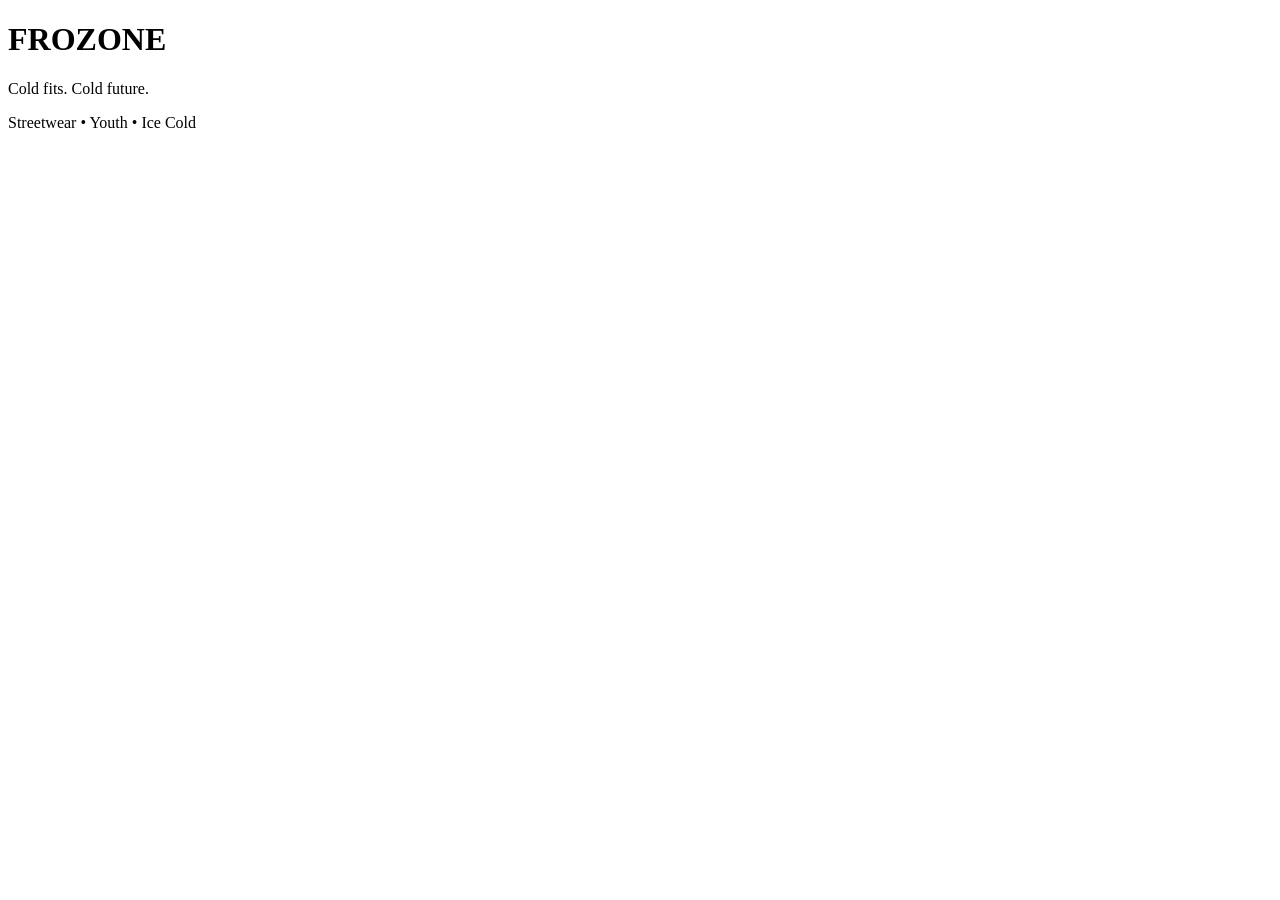
==== index.html @ 6d0f36b6 "Add initial HTML structure for FROZONE" ====
<!DOCTYPE html>
<html lang="en">
<head>
  <meta charset="UTF-8" />
  <meta name="viewport" content="width=device-width, initial-scale=1.0"/>
  <title>FROZONE</title>
  <link rel="stylesheet" href="style.css" />
</head>
<body>
  <div class="hero">
    <h1>FROZONE</h1>
    <p>Cold fits. Cold future.</p>
    <span class="tag">Streetwear • Youth • Ice Cold</span>
  </div>
</body>
</html>
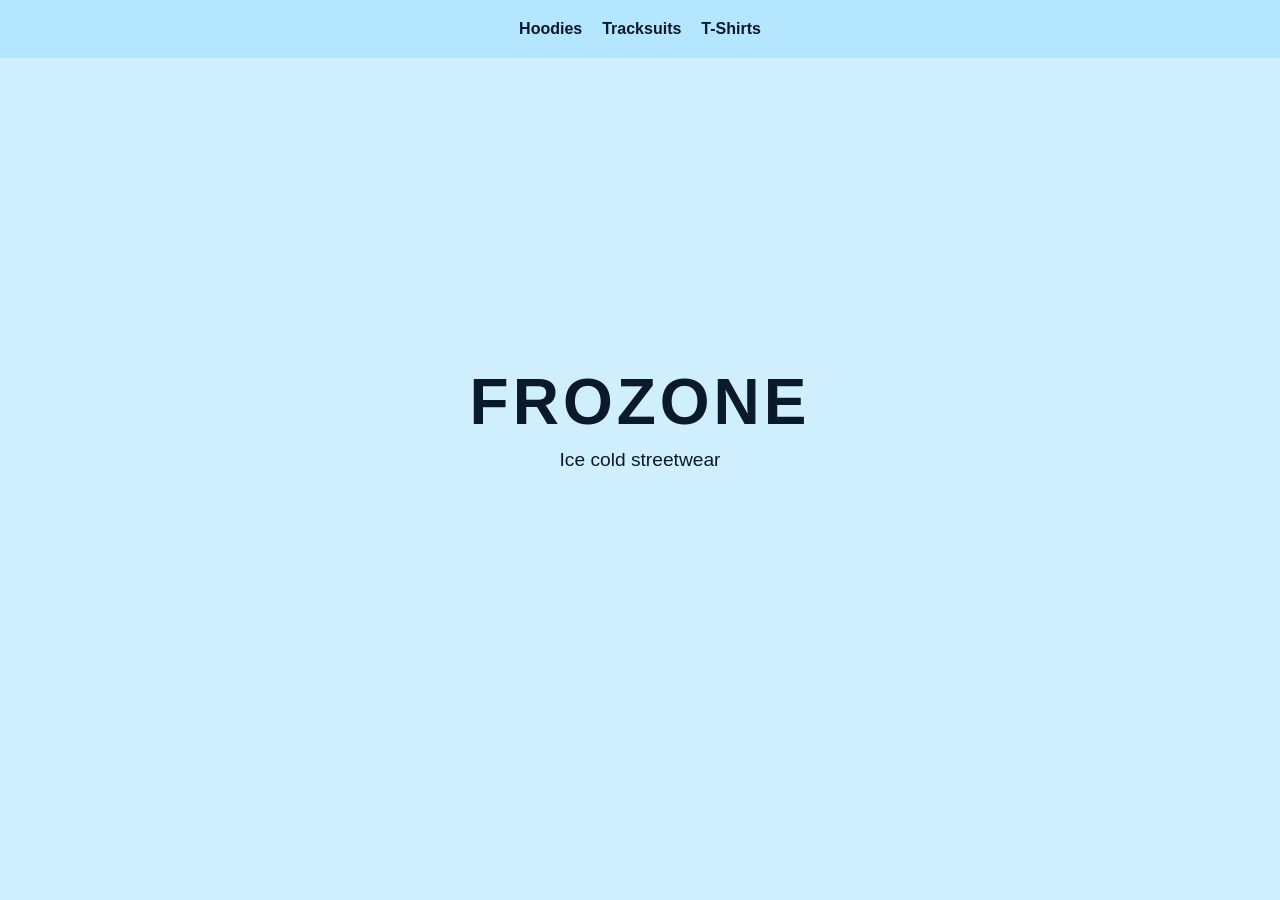
==== commit ae60b2d7: "Add navigation and update hero section in index.html" ====
--- a/index.html
+++ b/index.html
@@ -7,10 +7,17 @@
   <link rel="stylesheet" href="style.css" />
 </head>
 <body>
-  <div class="hero">
-    <h1>FROZONE</h1>
-    <p>Cold fits. Cold future.</p>
-    <span class="tag">Streetwear • Youth • Ice Cold</span>
-  </div>
+
+<nav>
+  <a href="hoodies.html">Hoodies</a>
+  <a href="tracksuits.html">Tracksuits</a>
+  <a href="tshirts.html">T-Shirts</a>
+</nav>
+
+<div class="hero">
+  <h1>FROZONE</h1>
+  <p>Ice cold streetwear</p>
+</div>
+
 </body>
 </html>
--- a/style.css
+++ b/style.css
@@ -0,0 +1,61 @@
+* {
+  margin: 0;
+  padding: 0;
+  box-sizing: border-box;
+  font-family: Arial, Helvetica, sans-serif;
+}
+
+body {
+  background: #cfefff;
+  color: #0a1a2a;
+  min-height: 100vh;
+}
+
+nav {
+  padding: 20px;
+  display: flex;
+  justify-content: center;
+  gap: 20px;
+  background: #b5e6ff;
+}
+
+nav a {
+  text-decoration: none;
+  color: #0a1a2a;
+  font-weight: bold;
+}
+
+nav a:hover {
+  text-decoration: underline;
+}
+
+.hero {
+  height: 80vh;
+  display: flex;
+  flex-direction: column;
+  justify-content: center;
+  align-items: center;
+  text-align: center;
+}
+
+h1 {
+  font-size: 4rem;
+  letter-spacing: 4px;
+}
+
+p {
+  margin-top: 10px;
+  font-size: 1.2rem;
+}
+
+.products {
+  padding: 40px;
+  text-align: center;
+}
+
+.product-box {
+  margin-top: 20px;
+  padding: 30px;
+  background: #e9f8ff;
+  border-radius: 10px;
+}
